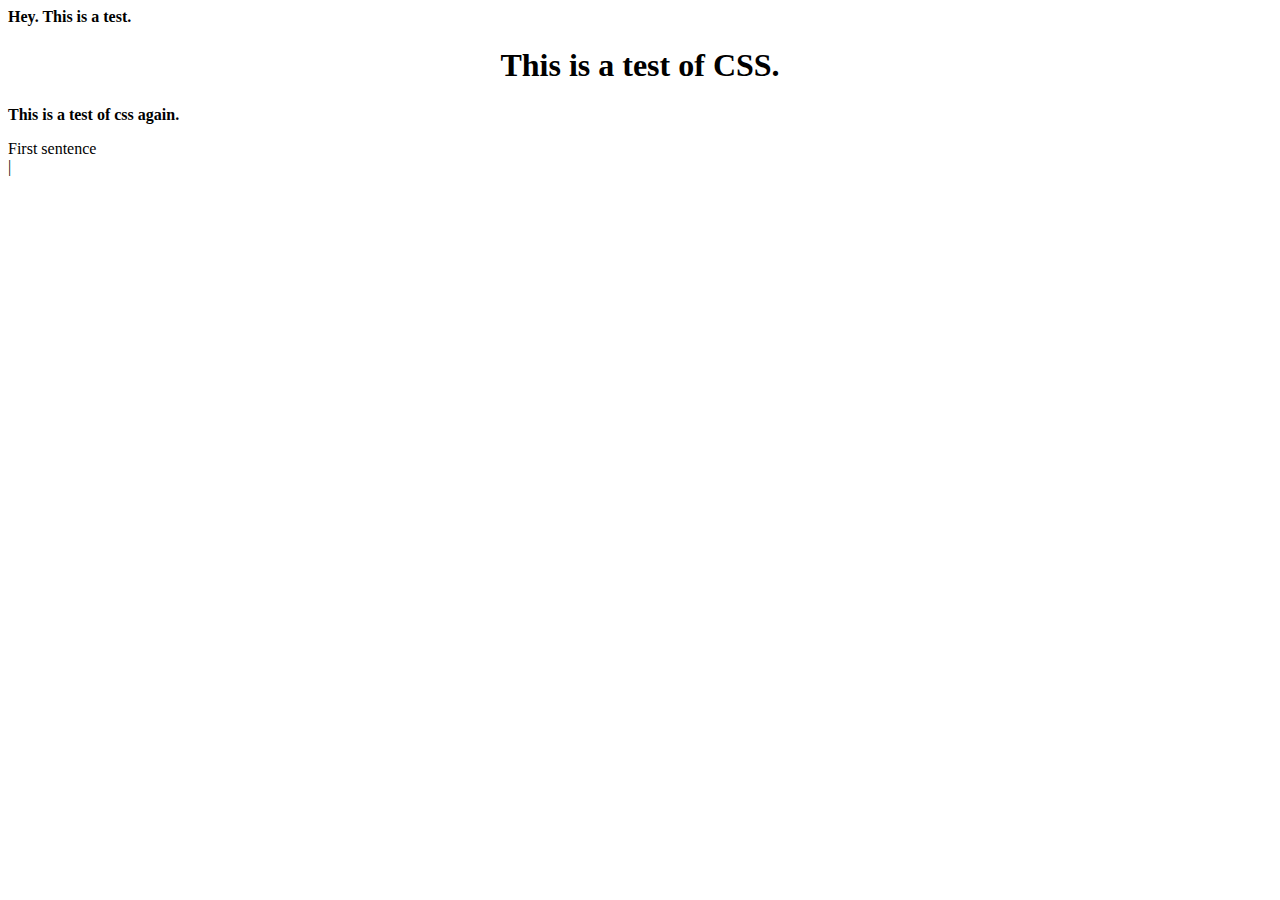
==== portfolio.html @ 5a96b93a "Added a lot. Check Description." ====
<!DOCTYPE HTML>
<html>
    <body><b>Hey. This is a test.</b></body>
    <link rel="stylesheet" type="text/css" href="style2.css">
    <h1><center>This is a test of CSS.</center></h1>
    <p><b>This is a test of css again.</b></p>
</html>
<script src="typed.js"></script>
<script>
  document.addEventListener('DOMContentLoaded', function(){
      Typed.new('.element', {
        strings: ["First sentence. ^1000", "Second sentence."],
        typeSpeed: 0
      });
  });
</script>

<div class="element"></div>
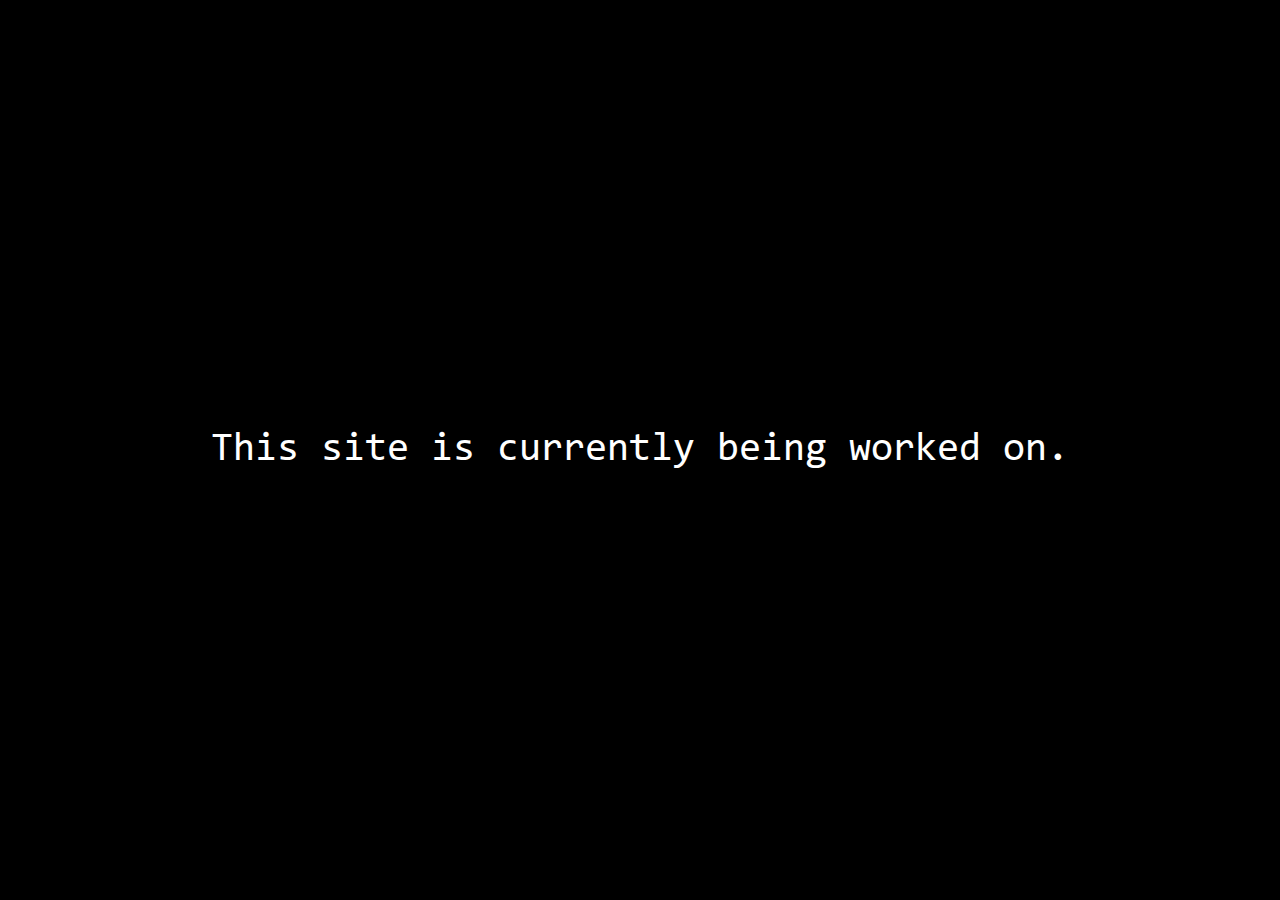
==== commit 0eb47942: "Added a bunch of things" ====
--- a/portfolio.html
+++ b/portfolio.html
@@ -1,18 +1,6 @@
 <!DOCTYPE HTML>
 <html>
-    <body><b>Hey. This is a test.</b></body>
-    <link rel="stylesheet" type="text/css" href="style2.css">
-    <h1><center>This is a test of CSS.</center></h1>
-    <p><b>This is a test of css again.</b></p>
-</html>
-<script src="typed.js"></script>
-<script>
-  document.addEventListener('DOMContentLoaded', function(){
-      Typed.new('.element', {
-        strings: ["First sentence. ^1000", "Second sentence."],
-        typeSpeed: 0
-      });
-  });
-</script>
-
-<div class="element"></div>+    <link rel="stylesheet" type="text/css" href="style.css">
+    <center><p>This site is currently being worked on.</p></center>
+    <center><p2>Thanks for being interested in this site. Come back later.</p2></center>
+</html>--- a/style.css
+++ b/style.css
@@ -0,0 +1,40 @@
+@import "heading.css";
+@import "paragraph.css";
+
+@font-face
+{
+    font-family: consolas;
+    src: url('consola.ttf')
+}
+* {background: black;}
+
+.centered {
+  position: fixed;
+  top: 50%;
+  left: 50%;
+  margin-top: -50px;
+  margin-left: -100px;
+}
+
+.typed-cursor{
+    display: inline;
+    opacity: 1;
+    -webkit-animation: blink 0.7s infinite;
+    -moz-animation: blink 0.7s infinite;
+    animation: blink 0.7s infinite;
+}
+@keyframes blink{
+    0% { opacity:1; }
+    50% { opacity:0; }
+    100% { opacity:1; }
+}
+@-webkit-keyframes blink{
+    0% { opacity:1; }
+    50% { opacity:0; }
+    100% { opacity:1; }
+}
+@-moz-keyframes blink{
+    0% { opacity:1; }
+    50% { opacity:0; }
+    100% { opacity:1; }
+}
